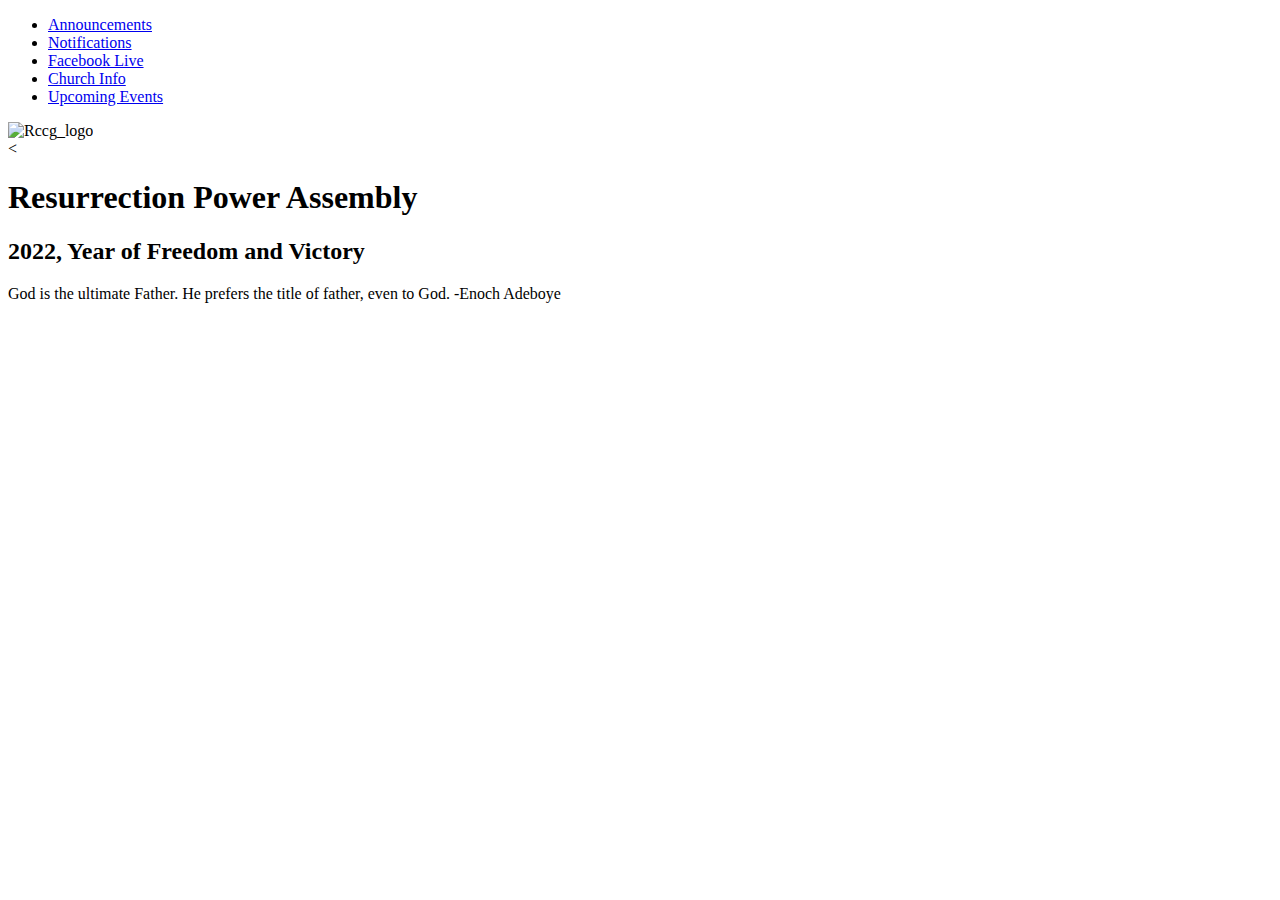
==== index.html @ 63e7c605 "initial commit" ====
<!DOCTYPE html>
<html>

<head>
  <meta charset="utf-8">
  <meta name="viewport" content="width=device-width">
  <meta name="author" content="Pelumi Tayo-Orisadare & Prosper Ndebele">
  <meta property="og:type" content='website' />
  <link rel="stylesheet" href="styles.css">
  <link rel='icon' href='images/portfolio-pic.png' type='image/icon'>
  <title> RCCG RPA (Ressurection Power Assembly) </title>
  <meta name="viewport" content="width=device-width, initial-scale=1, maximum-scale=1, minimum-scale=1" />
  <link rel="stylesheet" type="text/css" href="styles.css">
</head>

<body>
  <header>
    <nav>
      <ul id='menu-links'>
        <li><a href='#announce' id='announce-link' data-text='Announcements'>Announcements</a></li>
        <li><a href='#notifs' id='notifs-link' data-text='Notifications'>Notifications</a></li>
        <li><a href='https://www.facebook.com/rccgresurrectionpowerassemblyy' id='FL-link' data-text='Facebook Live'>Facebook Live</a></li> <!-- will look into how to possibly import the facbook live video onto the website. -->
        <li><a href='#CI' id='CI-link' data-text='Church Info'>Church Info</a></li>
        <li><a href='#Up_events' id='upcoming_events' data-text='Upcoming Events'>Upcoming Events</a></li>
      </ul>
    </nav>
  </header>

<div class="landing">
  <div class="top-rccg-log">
    <div class="rccg_logo">
      <img src="C:\Users\pelum\OneDrive\Desktop\rccg\images\Rccg_logo.png" alt="Rccg_logo">
    </div>
    <div class="landing-heading">
      <<h1>Resurrection Power Assembly</h1>
    </div>
    </div>
    <div class="bottom-rccg-log">
    <div class="year_theme">
      <h2>2022, Year of Freedom and Victory</h2>
    </div>
    <div class="theme-details">
      God is the ultimate Father. He prefers the title of father, even to God. -Enoch Adeboye
    </div>
  </div>
</div> <!-- we could do a window sliding up animation for the landing page and the revealing the anouncements page below it.  -->
</body>
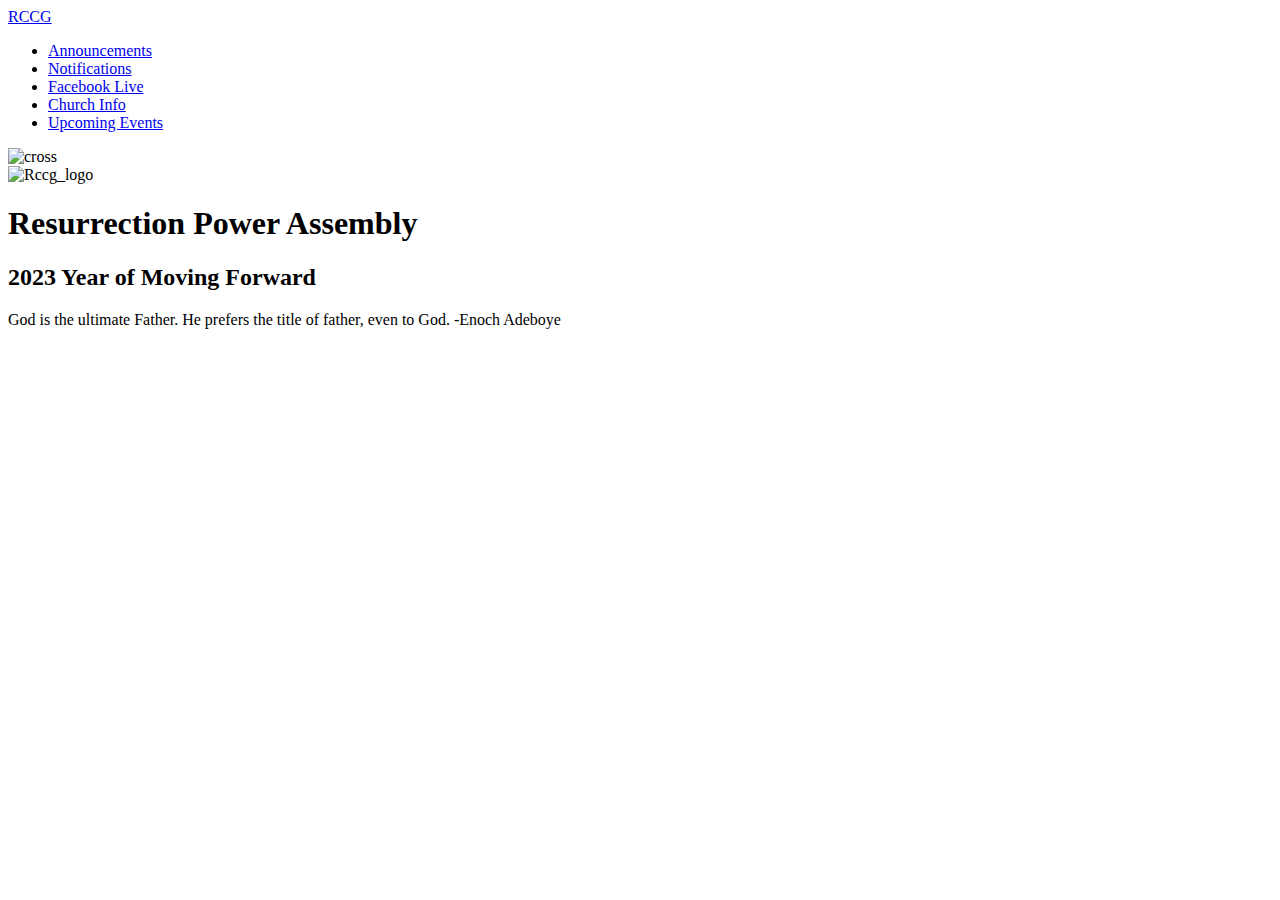
==== commit 599e0993: "landing page, css add" ====
--- a/index.html
+++ b/index.html
@@ -1,47 +1,54 @@
 <!DOCTYPE html>
-<html>
+<html lang="en">
 
 <head>
   <meta charset="utf-8">
   <meta name="viewport" content="width=device-width">
   <meta name="author" content="Pelumi Tayo-Orisadare & Prosper Ndebele">
   <meta property="og:type" content='website' />
-  <link rel="stylesheet" href="styles.css">
+  <link rel="stylesheet" href="C:\Users\pelum\OneDrive\Desktop\rccg\rccg_project\styles\index.css">
   <link rel='icon' href='images/portfolio-pic.png' type='image/icon'>
   <title> RCCG RPA (Ressurection Power Assembly) </title>
   <meta name="viewport" content="width=device-width, initial-scale=1, maximum-scale=1, minimum-scale=1" />
-  <link rel="stylesheet" type="text/css" href="styles.css">
+
 </head>
 
 <body>
   <header>
     <nav>
+
+      <label class="logo"> <a href="#announce">RCCG</a> </label>
       <ul id='menu-links'>
         <li><a href='#announce' id='announce-link' data-text='Announcements'>Announcements</a></li>
         <li><a href='#notifs' id='notifs-link' data-text='Notifications'>Notifications</a></li>
-        <li><a href='https://www.facebook.com/rccgresurrectionpowerassemblyy' id='FL-link' data-text='Facebook Live'>Facebook Live</a></li> <!-- will look into how to possibly import the facbook live video onto the website. -->
+        <li><a href='#FB' id='FL-link' data-text='Facebook Live'>Facebook Live</a></li> <!-- will look into how to possibly import the facbook live video onto the website. -->
         <li><a href='#CI' id='CI-link' data-text='Church Info'>Church Info</a></li>
         <li><a href='#Up_events' id='upcoming_events' data-text='Upcoming Events'>Upcoming Events</a></li>
       </ul>
     </nav>
   </header>
 
-<div class="landing">
-  <div class="top-rccg-log">
-    <div class="rccg_logo">
-      <img src="C:\Users\pelum\OneDrive\Desktop\rccg\images\Rccg_logo.png" alt="Rccg_logo">
+  <div class="landing">
+    <div class="landing_left">
+      <img src="C:\Users\pelum\OneDrive\Desktop\rccg\rccg_project\images\Cross.png" alt="cross">
     </div>
-    <div class="landing-heading">
-      <<h1>Resurrection Power Assembly</h1>
+    <div class="landing_right">
+      <div class="rccg_logo">
+        <img src="C:\Users\pelum\OneDrive\Desktop\rccg\rccg_project\images\Rccg_logo.png" alt="Rccg_logo">
+      </div>
+      <!-- <div class="landing-heading"> -->
+      <div class="logo-details">
+        <h1>Resurrection Power Assembly</h1>
+        <!-- </div> -->
+        <!-- </div> -->
+        <!-- <div class="bottom-rccg-logo"> -->
+        <!-- <div class="year_theme"> -->
+        <h2>2023 Year of Moving Forward</h2>
+        <!-- </div> -->
+        <!-- <div class="theme-details"> -->
+        <p> God is the ultimate Father. He prefers the title of father, even to God. -Enoch Adeboye </p>
+      </div>
     </div>
-    </div>
-    <div class="bottom-rccg-log">
-    <div class="year_theme">
-      <h2>2022, Year of Freedom and Victory</h2>
-    </div>
-    <div class="theme-details">
-      God is the ultimate Father. He prefers the title of father, even to God. -Enoch Adeboye
-    </div>
-  </div>
-</div> <!-- we could do a window sliding up animation for the landing page and the revealing the anouncements page below it.  -->
-</body>+  </div> <!-- we could do a window sliding up animation for the landing page and the revealing the anouncements page below it.  -->
+
+</body>
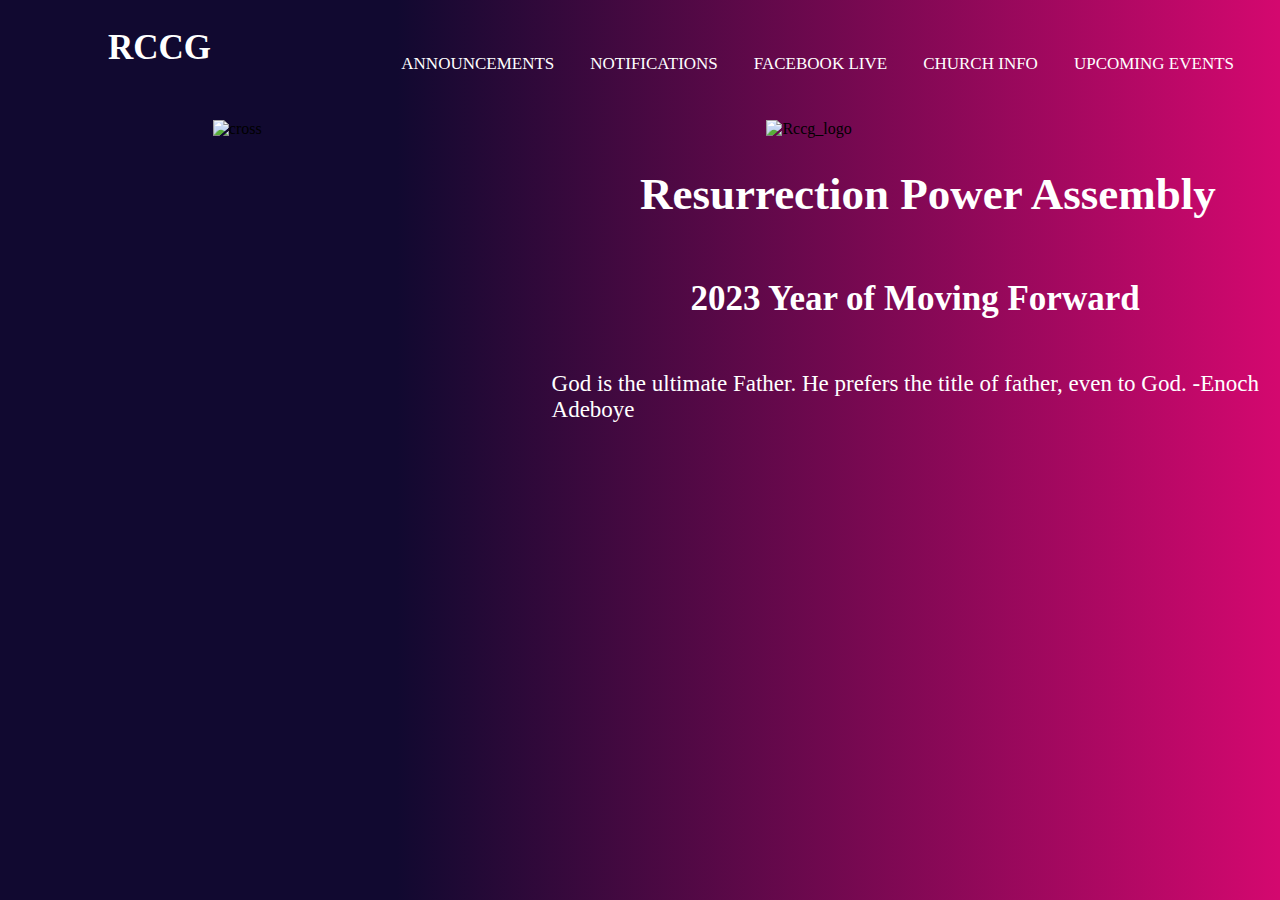
==== commit 8a8b6d25: "." ====
--- a/index.html
+++ b/index.html
@@ -6,7 +6,7 @@
   <meta name="viewport" content="width=device-width">
   <meta name="author" content="Pelumi Tayo-Orisadare & Prosper Ndebele">
   <meta property="og:type" content='website' />
-  <link rel="stylesheet" href="C:\Users\pelum\OneDrive\Desktop\rccg\rccg_project\styles\index.css">
+  <link rel="stylesheet" href=styles\index.css>
   <link rel='icon' href='images/portfolio-pic.png' type='image/icon'>
   <title> RCCG RPA (Ressurection Power Assembly) </title>
   <meta name="viewport" content="width=device-width, initial-scale=1, maximum-scale=1, minimum-scale=1" />
